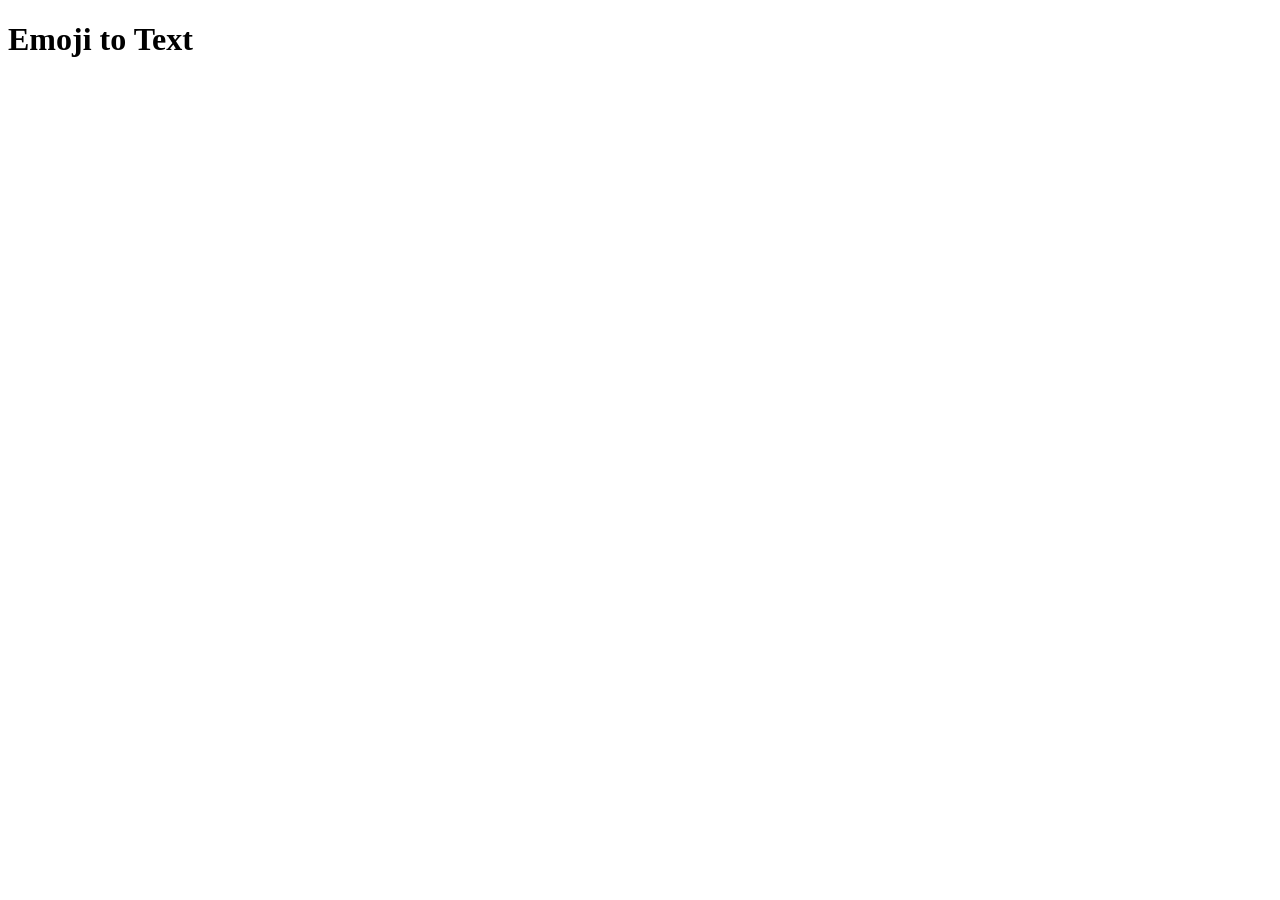
==== index.html @ 9fbaee61 "Create index.html" ====
<!DOCTYPE html>
<html lang="en">
<head>
  <meta charset="UTF-8">
  <meta http-equiv="X-UA-Compatible" content="IE=edge">
  <meta name="viewport" content="width=device-width, initial-scale=1.0">
  <link rel="stylesheet" href="./styles.css">
  <title>Emoji to Text</title>
</head>
<body>
  <h1>Emoji to Text</h1>
<div class="emoji-container">
  <div id="page1"></div>
</div>
<div id="pagination"></div>
  
<script src="./main.js"><script>  
</body>
</html>
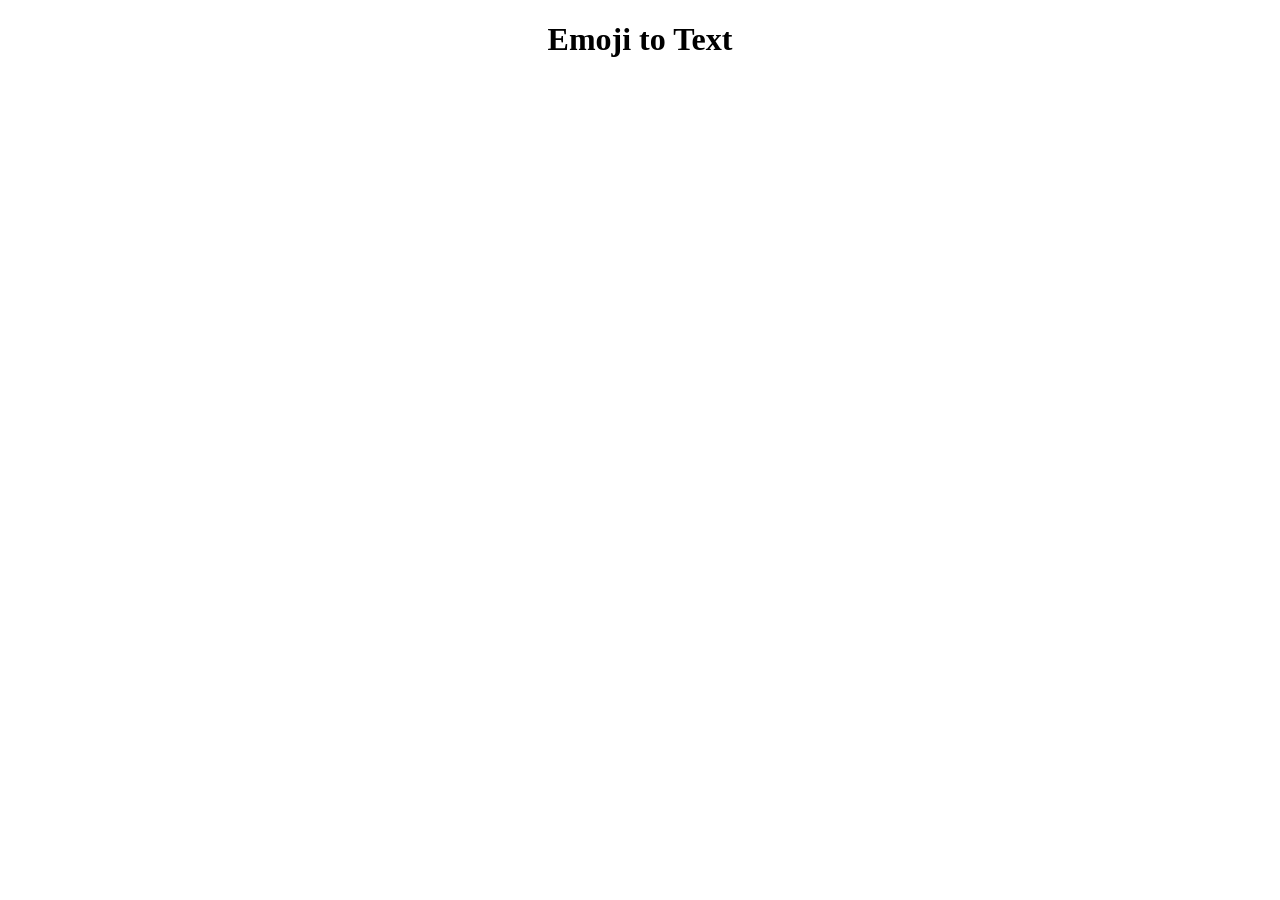
==== commit 2f38b954: "Update index.html" ====
--- a/index.html
+++ b/index.html
@@ -14,6 +14,6 @@
 </div>
 <div id="pagination"></div>
   
-<script src="./main.js"><script>  
+<script type="text/JavaScript" src="./main.js"><script>  
 </body>
 </html>
--- a/styles.css
+++ b/styles.css
@@ -0,0 +1,46 @@
+h1{
+  text-align: center;
+}
+.emoji-container {
+      display: flex;
+      flex-wrap: wrap;
+      justify-content: center;
+    }
+
+    .emoji-box {
+      width: 80px;
+      height: 80px;
+      margin: 10px;
+      display: flex;
+      align-items: center;
+      justify-content: center;
+      font-size: 30px;
+      cursor: pointer;
+      border: 1px solid black;
+    }
+
+#pagination {
+  text-align: center;
+  margin-bottom: 20px;
+}
+
+#pagination button {
+  background-color: #e9e9e9;
+  border: none;
+  padding: 10px 15px;
+  margin: 0 5px;
+  cursor: pointer;
+}
+
+#pagination button:hover {
+  background-color: #ccc;
+}
+
+#pagination button:focus {
+  outline: none;
+}
+
+#pagination button.active {
+  background-color: #999;
+  color: #fff;
+}
